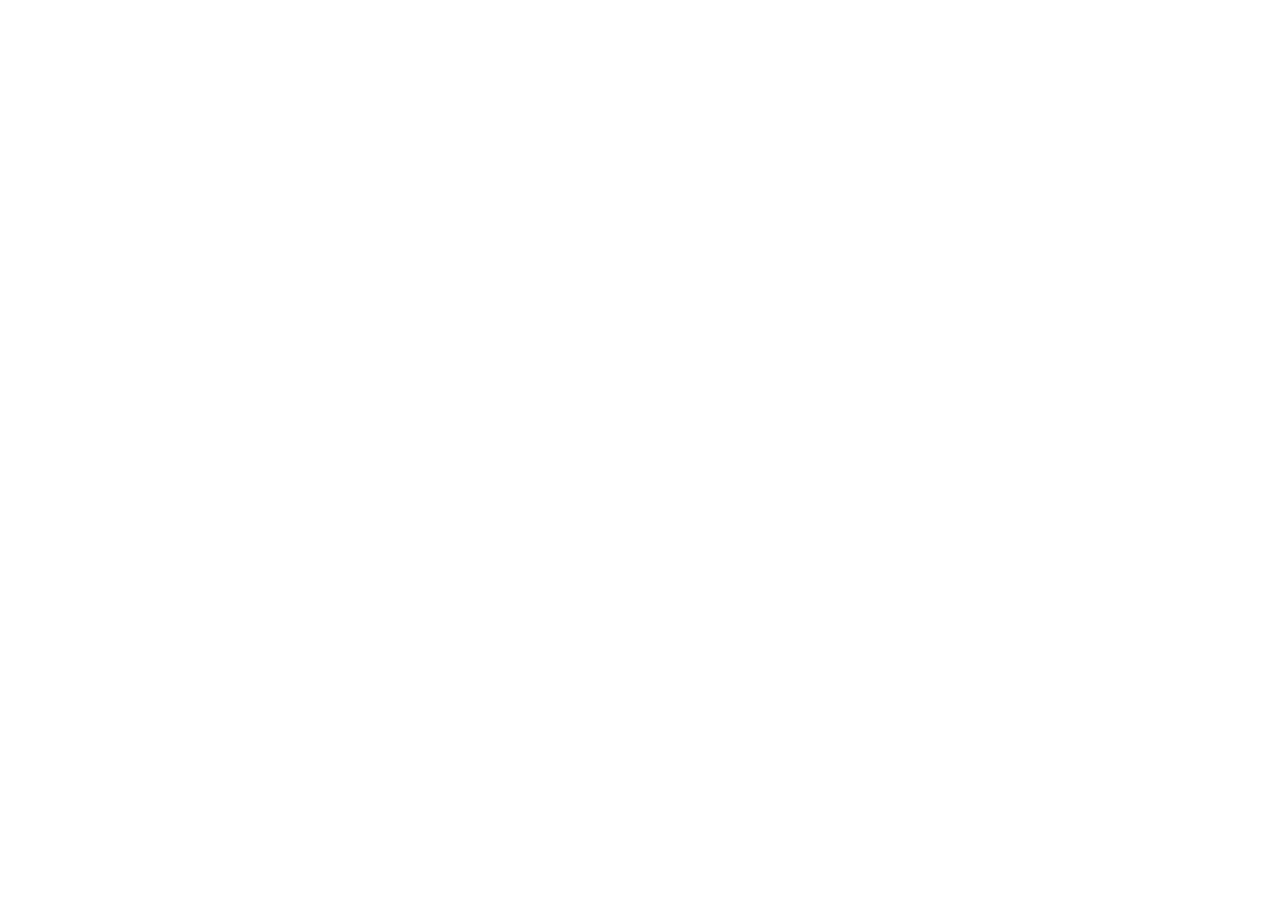
==== src/main/resources/templates/index.html @ 332eafc9 "Jason Chavarría Trabajo en clase" ====
<!DOCTYPE html>
<!--
-->
<html xmlns="http://www.w3.org/1999/xhtml"
      xmlns:th="http://www.thymeleaf.org">
    
    <head th:replace="~{layout/plantilla :: head}">
        <title>TechShop</title>
    </head>
    
    <body>
        <header th:replace="~{layout/plantilla :: header}"/>
        <footer th:replace="~{layout/plantilla :: footer}"/>
    </body>
</html>
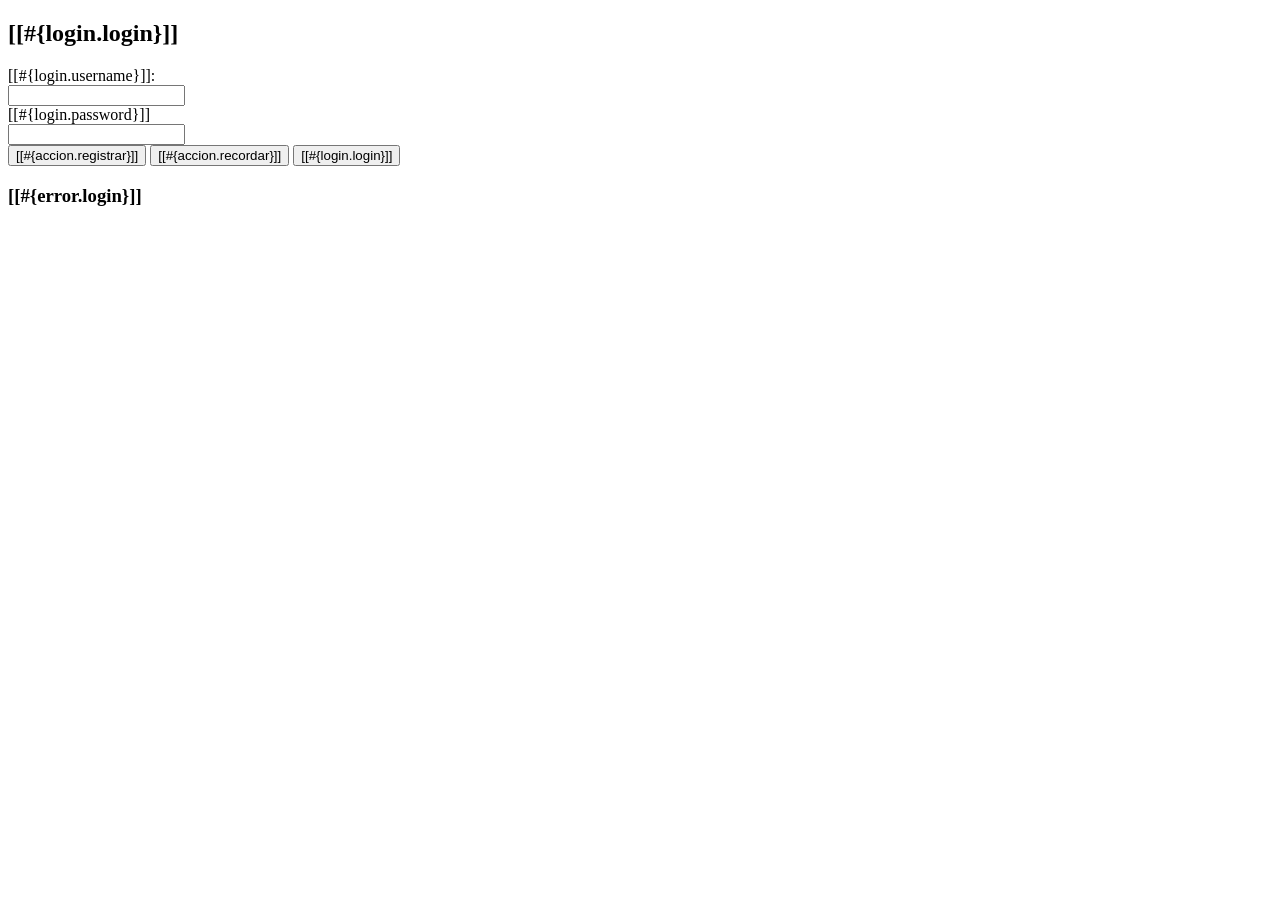
==== commit 1d45bcee: "Jason Chavarría Últimos cambios 6 de noviembre" ====
--- a/src/main/resources/templates/index.html
+++ b/src/main/resources/templates/index.html
@@ -1,15 +1,45 @@
 <!DOCTYPE html>
-<!--
--->
 <html xmlns="http://www.w3.org/1999/xhtml"
-      xmlns:th="http://www.thymeleaf.org">
-    
+      xmlns:th="http://wwww.thymeleaf.org">
     <head th:replace="~{layout/plantilla :: head}">
         <title>TechShop</title>
+        <meta charset="UTF-8"/>
     </head>
-    
     <body>
         <header th:replace="~{layout/plantilla :: header}"/>
+        <div class="container my-5">
+            <div class="row align-items-center">
+                <div class="col-md-3"></div>
+                <div class="col-md-6">
+                    <div class="card">
+                        <div class="card-header bg-success"><h2>[[#{login.login}]]</h2></div>
+                        <div class="card-body">
+                            <form method="POST" th:action="@{/login}">
+                                <div class="form-group row my-3">
+                                    <label class="col-md-5 my-auto" for="username"><i class="fas fa-user-lock"></i>[[#{login.username}]]:</label>
+                                    <div class="col-md-7 my-auto">
+                                        <input class="form-control" type="text" name="username" id="username"/></div></div>
+                                <div class="form-group row my-3">
+                                    <label class="col-md-5 my-auto" for="password"><i class="fas fa-key"></i>[[#{login.password}]]</label>
+                                    <div class="col-md-7 my-auto"><input class="form-control" type="password" name="password" id="password"/></div></div>
+                                <div class="card-footer col text-center">
+                                    <button class="btn btn-primary" >
+                                        <a th:href="@{/registro/nuevo}" class="btn"><i class="fas fa-user-plus"></i> [[#{accion.registrar}]]</a></button>
+                                    <button class="btn btn-info" >
+                                        <a th:href="@{/registro/recordar}" class="btn"><i class="fas fa-envelope"></i> [[#{accion.recordar}]]</a></button>
+                                    <button class="btn btn-success" type="submit">
+                                        <span class="btn"><i class="fas fa-sign-in-alt"></i>
+                                            [[#{login.login}]]</span></button>
+                                </div>
+                            </form>
+                        </div>
+                    </div>
+                    <div th:if="${param.error != null}">
+                        <h3>[[#{error.login}]]</h3>
+                    </div>
+                </div>
+            </div>
+        </div>
         <footer th:replace="~{layout/plantilla :: footer}"/>
     </body>
 </html>
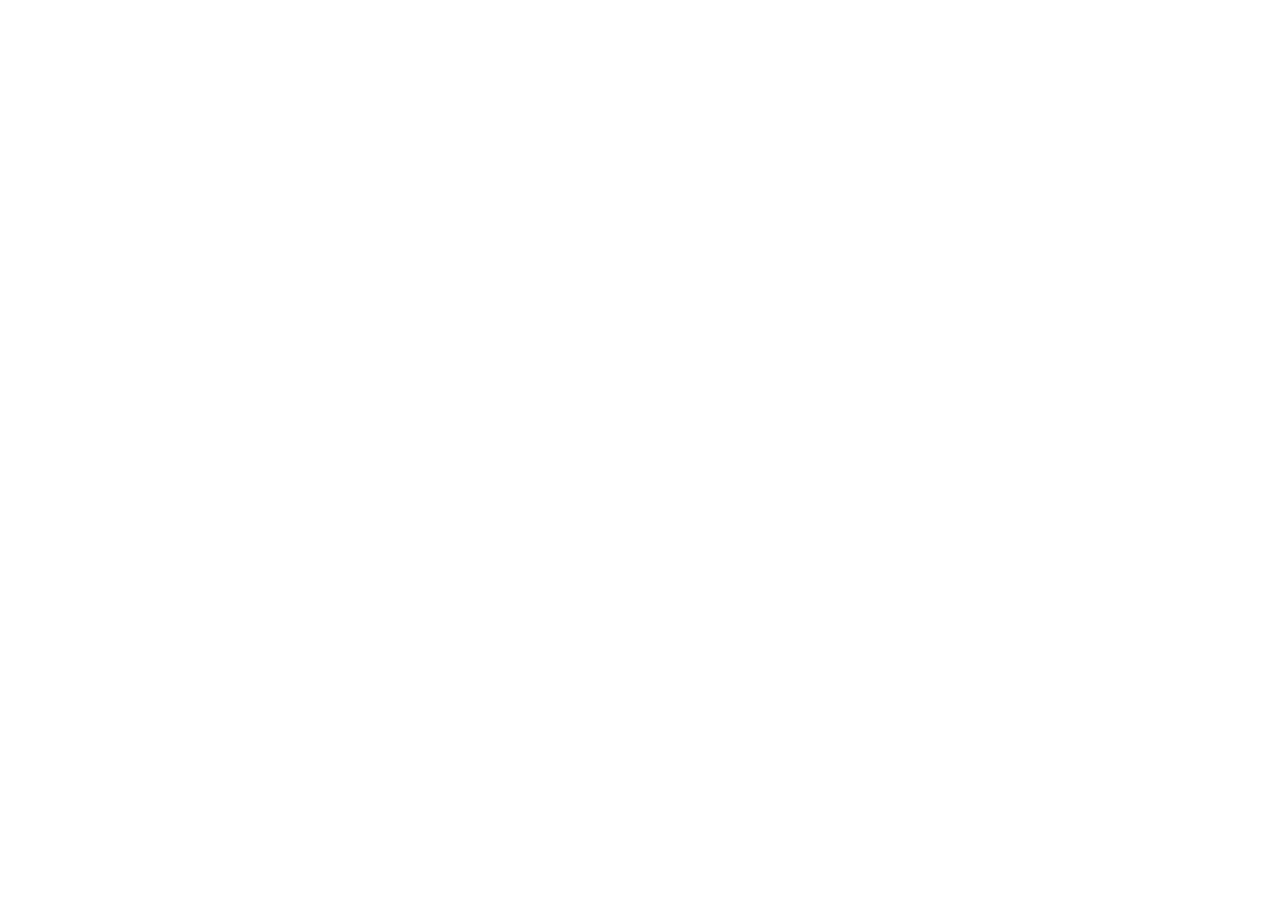
==== commit 489ce889: "Jason Chavarría Mi última versión personal" ====
--- a/src/main/resources/templates/index.html
+++ b/src/main/resources/templates/index.html
@@ -7,39 +7,7 @@
     </head>
     <body>
         <header th:replace="~{layout/plantilla :: header}"/>
-        <div class="container my-5">
-            <div class="row align-items-center">
-                <div class="col-md-3"></div>
-                <div class="col-md-6">
-                    <div class="card">
-                        <div class="card-header bg-success"><h2>[[#{login.login}]]</h2></div>
-                        <div class="card-body">
-                            <form method="POST" th:action="@{/login}">
-                                <div class="form-group row my-3">
-                                    <label class="col-md-5 my-auto" for="username"><i class="fas fa-user-lock"></i>[[#{login.username}]]:</label>
-                                    <div class="col-md-7 my-auto">
-                                        <input class="form-control" type="text" name="username" id="username"/></div></div>
-                                <div class="form-group row my-3">
-                                    <label class="col-md-5 my-auto" for="password"><i class="fas fa-key"></i>[[#{login.password}]]</label>
-                                    <div class="col-md-7 my-auto"><input class="form-control" type="password" name="password" id="password"/></div></div>
-                                <div class="card-footer col text-center">
-                                    <button class="btn btn-primary" >
-                                        <a th:href="@{/registro/nuevo}" class="btn"><i class="fas fa-user-plus"></i> [[#{accion.registrar}]]</a></button>
-                                    <button class="btn btn-info" >
-                                        <a th:href="@{/registro/recordar}" class="btn"><i class="fas fa-envelope"></i> [[#{accion.recordar}]]</a></button>
-                                    <button class="btn btn-success" type="submit">
-                                        <span class="btn"><i class="fas fa-sign-in-alt"></i>
-                                            [[#{login.login}]]</span></button>
-                                </div>
-                            </form>
-                        </div>
-                    </div>
-                    <div th:if="${param.error != null}">
-                        <h3>[[#{error.login}]]</h3>
-                    </div>
-                </div>
-            </div>
-        </div>
+        
         <footer th:replace="~{layout/plantilla :: footer}"/>
     </body>
 </html>
